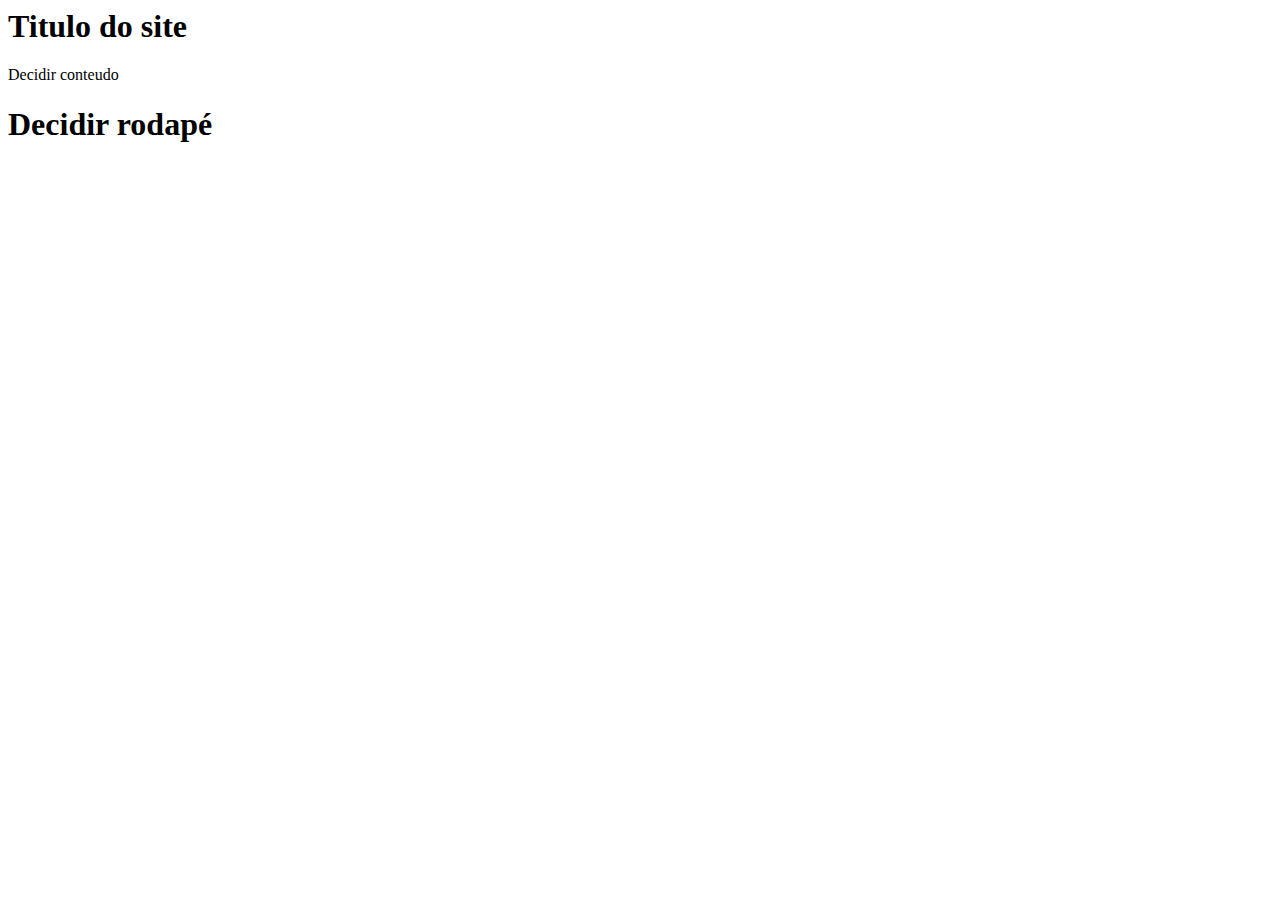
==== proposta_1.html @ dd42eb05 "Titulo" ====
<html>
  <head>
    <title>Proposta um para homepage da empresa</title>
  </head>
  <body>
    <h1>Titulo do site</h1>

    <div>
       Decidir conteudo
    </div>

    <h1>Decidir rodapé</h1>
  </body>
</html>
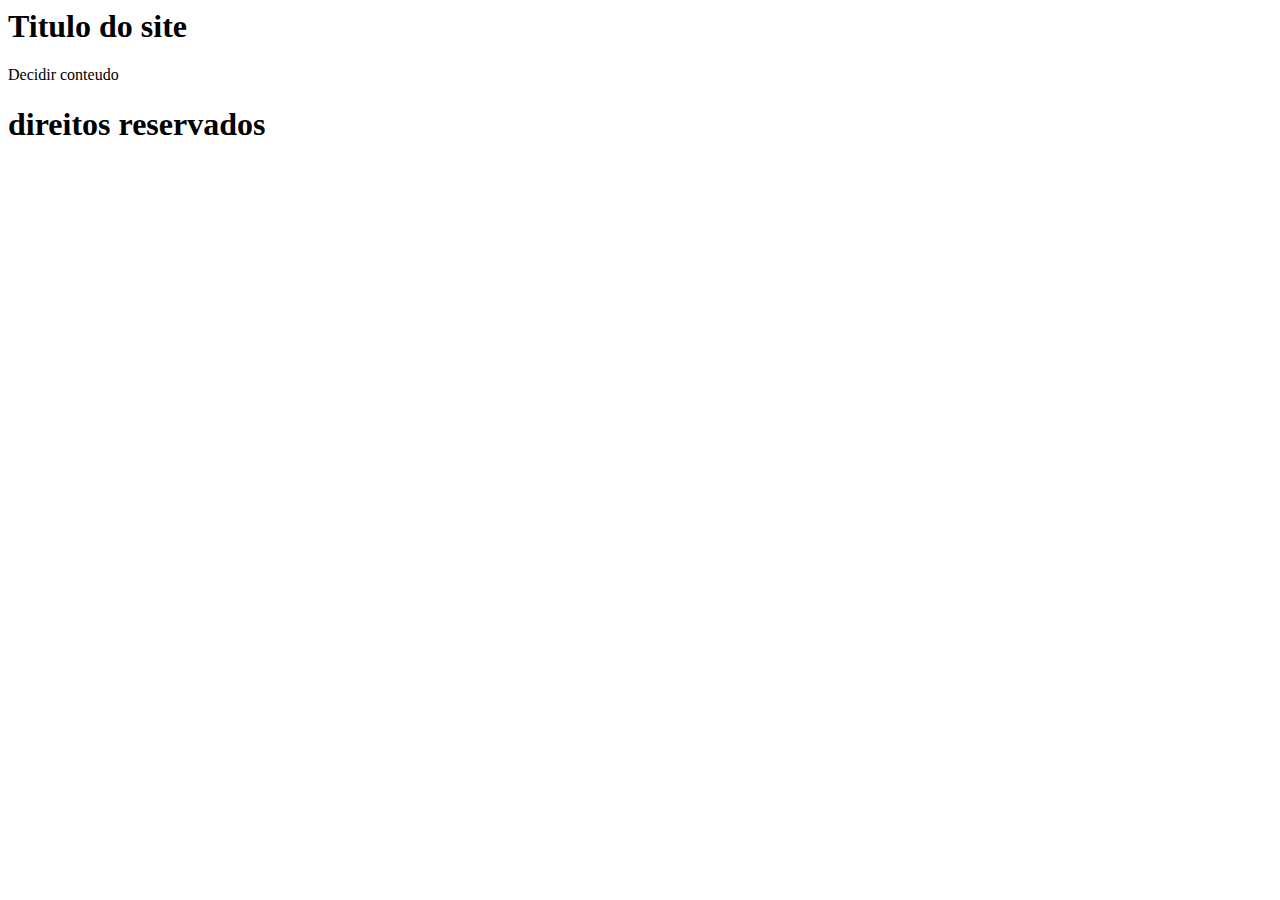
==== commit 2d3d3da6: "Alterando estilo" ====
--- a/proposta_1.html
+++ b/proposta_1.html
@@ -9,6 +9,6 @@
        Decidir conteudo
     </div>
 
-    <h1>Decidir rodapé</h1>
+    <h1>direitos reservados</h1>
   </body>
 </html>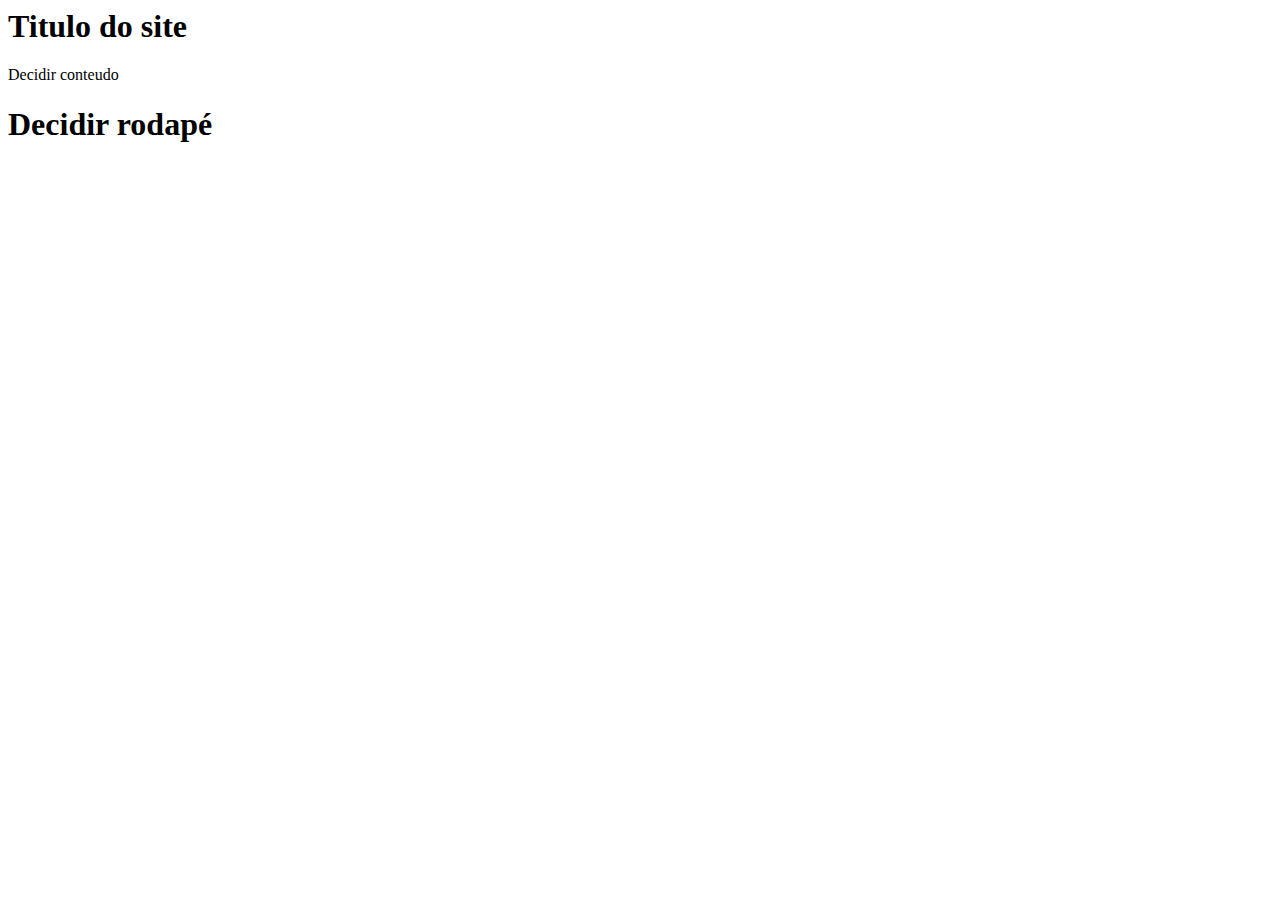
==== commit ca4e69bd: "alterando estilo" ====
--- a/proposta_1.html
+++ b/proposta_1.html
@@ -1,5 +1,6 @@
 <html>
   <head>
+    <link rel="stylesheet" type="text/css" href="/design.css"/>
     <title>Proposta um para homepage da empresa</title>
   </head>
   <body>
@@ -9,6 +10,6 @@
        Decidir conteudo
     </div>
 
-    <h1>direitos reservados</h1>
+    <h1>Decidir rodapé</h1>
   </body>
 </html>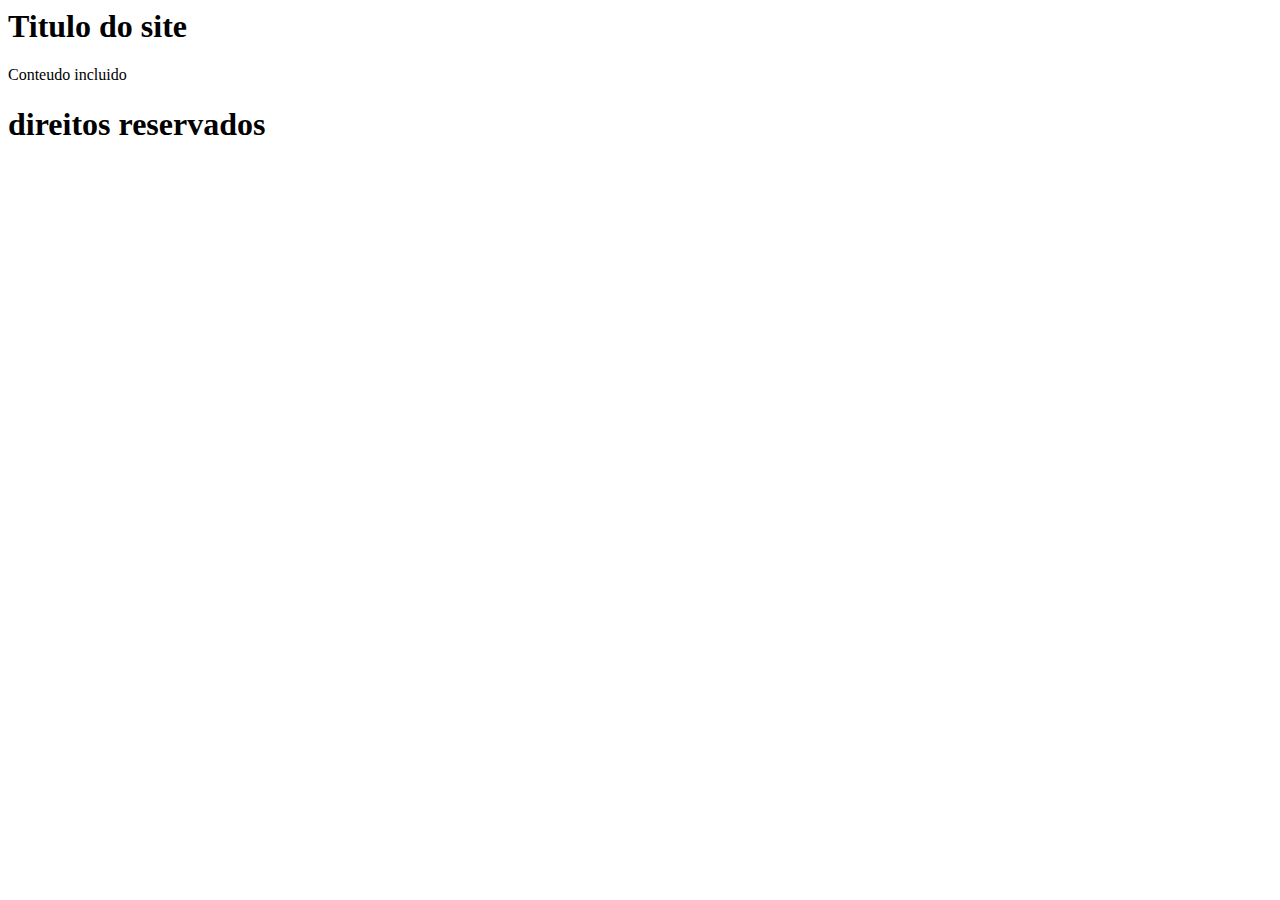
==== commit 7d144d12: "Estilos refeitos, conteudo incluido" ====
--- a/proposta_1.html
+++ b/proposta_1.html
@@ -7,9 +7,9 @@
     <h1>Titulo do site</h1>
 
     <div>
-       Decidir conteudo
+       Conteudo incluido
     </div>
 
-    <h1>Decidir rodapé</h1>
+    <h1>direitos reservados</h1>
   </body>
 </html>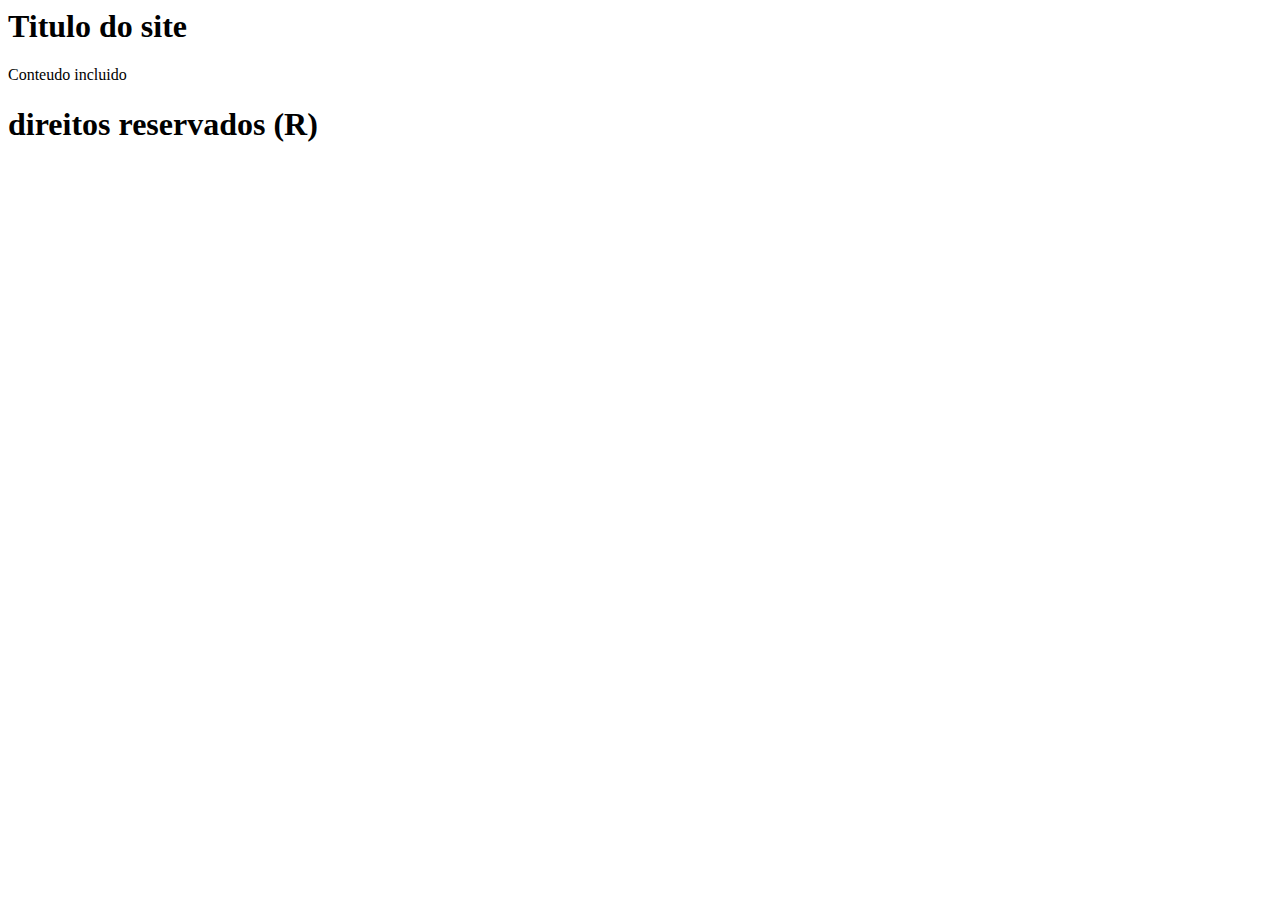
==== commit 0dddb989: "Simbolo de marca registrada" ====
--- a/proposta_1.html
+++ b/proposta_1.html
@@ -10,6 +10,6 @@
        Conteudo incluido
     </div>
 
-    <h1>direitos reservados</h1>
+    <h1>direitos reservados (R)</h1>
   </body>
 </html>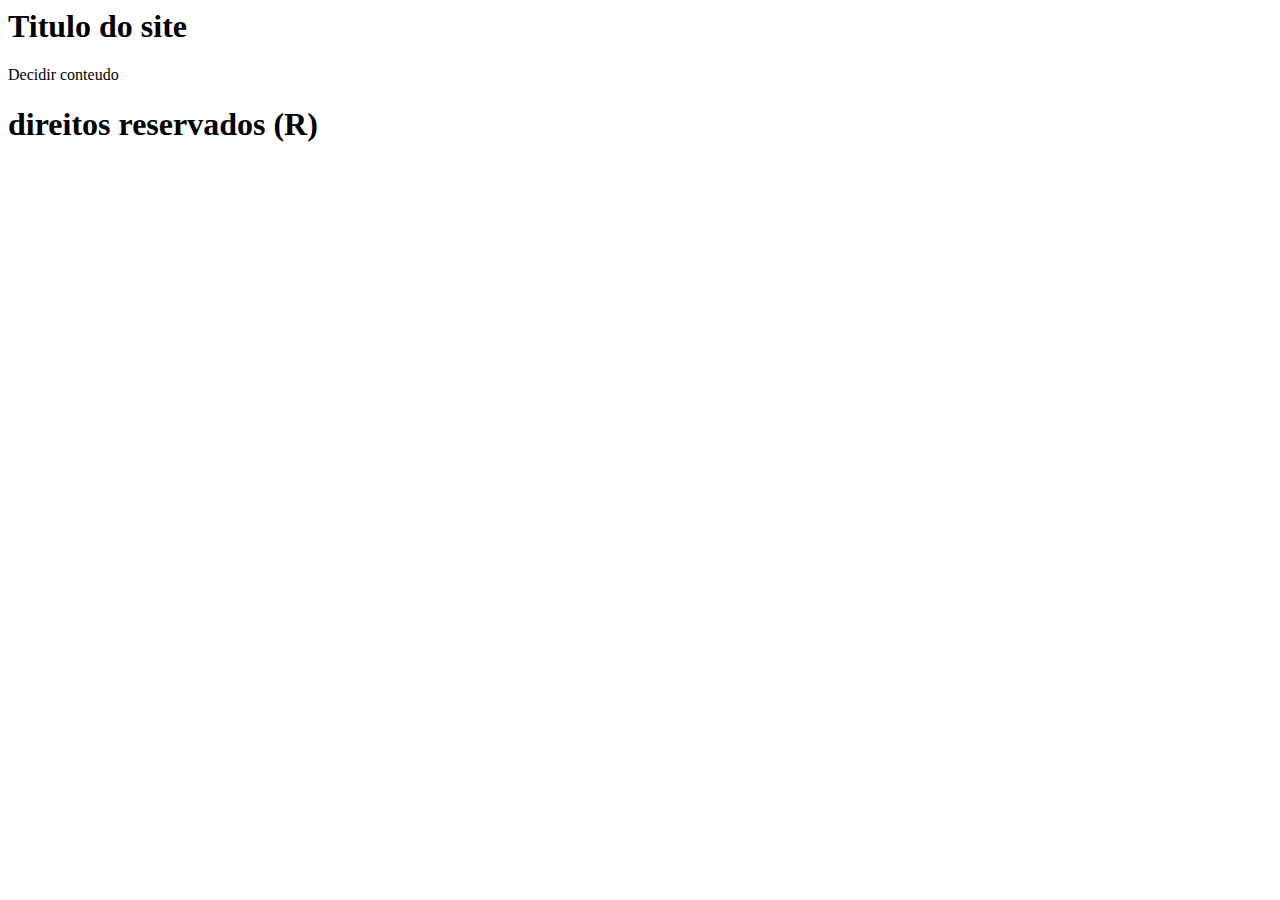
==== commit f6206400: "Refazendo o estilo" ====
--- a/proposta_1.html
+++ b/proposta_1.html
@@ -7,7 +7,7 @@
     <h1>Titulo do site</h1>
 
     <div>
-       Conteudo incluido
+       Decidir conteudo
     </div>
 
     <h1>direitos reservados (R)</h1>
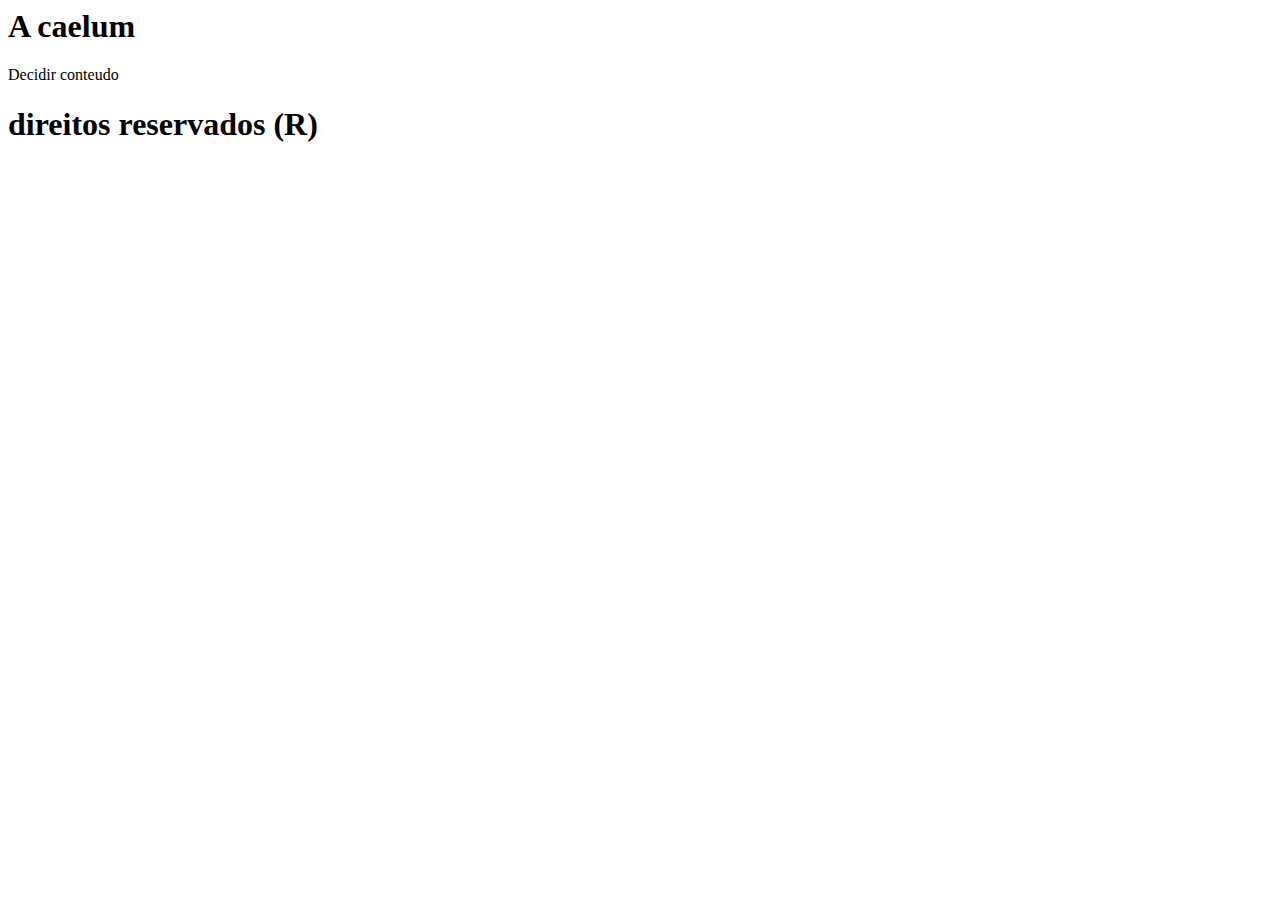
==== commit 618701b0: "Titulo com o nome da empresa" ====
--- a/proposta_1.html
+++ b/proposta_1.html
@@ -1,10 +1,10 @@
 <html>
   <head>
-    <link rel="stylesheet" type="text/css" href="/design.css"/>
+    <link rel="stylesheet" href="/design.css"/>
     <title>Proposta um para homepage da empresa</title>
   </head>
   <body>
-    <h1>Titulo do site</h1>
+    <h1>A caelum</h1>
 
     <div>
        Decidir conteudo
